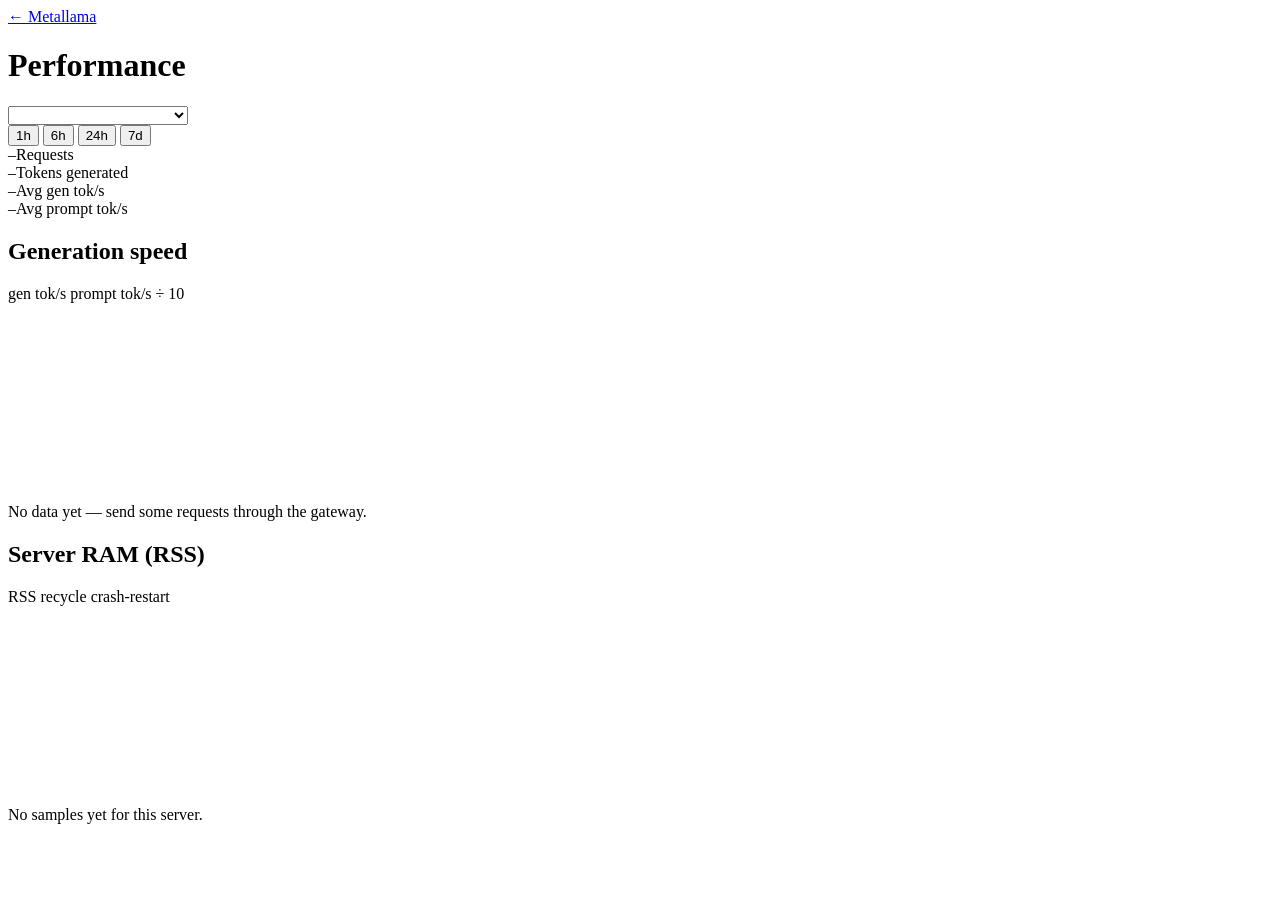
==== metallama/app/static/perf.html @ 7c21620c "watchdog(6-8): crash restart, stats collection, performance page Task 6 — crash auto-restart (Qwen, " ====
<!doctype html>
<html lang="en">
  <head>
    <meta charset="UTF-8" />
    <meta name="viewport" content="width=device-width, initial-scale=1.0" />
    <title>Performance — Metallama</title>
    <link rel="stylesheet" href="/static/styles.css" />
  </head>
  <body class="perf-page">
    <header class="logs-page-head">
      <div class="logs-page-head-left">
        <a class="logs-back" href="/" title="Back to Metallama">← Metallama</a>
        <h1 class="logs-page-title">Performance</h1>
        <select id="perf-model" class="server-filter" style="width:auto;min-width:180px;"></select>
      </div>
      <div class="logs-page-head-right">
        <div class="status-filter" role="group" aria-label="Time range">
          <button class="chip-btn" type="button" data-hours="1">1h</button>
          <button class="chip-btn" type="button" data-hours="6">6h</button>
          <button class="chip-btn active" type="button" data-hours="24">24h</button>
          <button class="chip-btn" type="button" data-hours="168">7d</button>
        </div>
      </div>
    </header>

    <main class="perf-main">
      <div class="perf-tiles">
        <div class="side-panel perf-tile"><span class="perf-tile-num" id="tile-requests">–</span><span class="perf-tile-label">Requests</span></div>
        <div class="side-panel perf-tile"><span class="perf-tile-num" id="tile-tokens">–</span><span class="perf-tile-label">Tokens generated</span></div>
        <div class="side-panel perf-tile"><span class="perf-tile-num" id="tile-gen">–</span><span class="perf-tile-label">Avg gen tok/s</span></div>
        <div class="side-panel perf-tile"><span class="perf-tile-num" id="tile-pp">–</span><span class="perf-tile-label">Avg prompt tok/s</span></div>
      </div>

      <section class="side-panel perf-graph-panel">
        <div class="perf-graph-head">
          <h2 class="side-title">Generation speed</h2>
          <span class="perf-legend"><i class="perf-swatch" style="background:var(--blue)"></i> gen tok/s
            <i class="perf-swatch" style="background:var(--accent-2)"></i> prompt tok/s ÷ 10</span>
        </div>
        <canvas id="graph-speed" class="perf-canvas" width="1100" height="180"></canvas>
        <p id="speed-empty" class="library-empty is-hidden">No data yet — send some requests through the gateway.</p>
      </section>

      <section class="side-panel perf-graph-panel" id="rss-panel">
        <div class="perf-graph-head">
          <h2 class="side-title">Server RAM (RSS)</h2>
          <span class="perf-legend"><i class="perf-swatch" style="background:var(--accent)"></i> RSS
            <i class="perf-swatch" style="background:var(--accent-2)"></i> recycle
            <i class="perf-swatch" style="background:var(--red)"></i> crash-restart</span>
        </div>
        <canvas id="graph-rss" class="perf-canvas" width="1100" height="180"></canvas>
        <p id="rss-empty" class="library-empty is-hidden">No samples yet for this server.</p>
      </section>
    </main>

    <script type="module">
      const theme = localStorage.getItem("metallama.theme");
      const resolved = theme === "system" || !theme
        ? (matchMedia("(prefers-color-scheme: dark)").matches ? "dark" : "light")
        : theme;
      document.documentElement.dataset.theme = resolved;

      const modelSel = document.getElementById("perf-model");
      let hours = 24;

      function cssVar(name) {
        return getComputedStyle(document.documentElement).getPropertyValue(name).trim();
      }

      async function loadModels() {
        try {
          const r = await fetch("/api/models");
          const data = await r.json();
          modelSel.innerHTML = '<option value="">All models</option>';
          for (const m of data.models || []) {
            const opt = document.createElement("option");
            opt.value = m.id;
            opt.textContent = m.id;
            modelSel.appendChild(opt);
          }
          const q = new URLSearchParams(location.search).get("model");
          if (q) modelSel.value = q;
        } catch { /* keep empty */ }
      }

      function fmtNum(n) {
        if (n == null) return "–";
        if (n >= 1_000_000) return (n / 1_000_000).toFixed(1) + "M";
        if (n >= 10_000) return (n / 1000).toFixed(1) + "K";
        return String(n);
      }

      function drawAxes(ctx, w, h) {
        ctx.strokeStyle = resolved === "dark" ? "rgba(255,255,255,0.1)" : "rgba(0,0,0,0.1)";
        ctx.lineWidth = 1;
        [0.25, 0.5, 0.75].forEach((p) => {
          ctx.beginPath(); ctx.moveTo(0, h * p); ctx.lineTo(w, h * p); ctx.stroke();
        });
      }

      function timeToX(ts, t0, t1, w) {
        return t1 === t0 ? w : ((ts - t0) / (t1 - t0)) * (w - 10) + 5;
      }

      function drawSpeed(series) {
        const canvas = document.getElementById("graph-speed");
        const ctx = canvas.getContext("2d");
        const { width: w, height: h } = canvas;
        ctx.clearRect(0, 0, w, h);
        document.getElementById("speed-empty").classList.toggle("is-hidden", series.length > 0);
        if (!series.length) return;
        drawAxes(ctx, w, h);
        const t1 = Date.now();
        const t0 = t1 - hours * 3600 * 1000;
        const gens = series.map((r) => r[1]).filter((v) => v != null);
        const pps = series.map((r) => r[2] != null ? r[2] / 10 : null).filter((v) => v != null);
        const maxY = Math.max(10, ...gens, ...pps) * 1.15;
        for (const [ts, gen, pp] of series) {
          const x = timeToX(ts, t0, t1, w);
          if (gen != null) {                      // impulse bar per request
            const y = h - (gen / maxY) * (h - 8) - 4;
            ctx.strokeStyle = cssVar("--blue"); ctx.lineWidth = 2;
            ctx.beginPath(); ctx.moveTo(x, h - 4); ctx.lineTo(x, y); ctx.stroke();
          }
          if (pp != null) {                       // prompt speed ÷10 as dots
            const y = h - ((pp / 10) / maxY) * (h - 8) - 4;
            ctx.fillStyle = cssVar("--accent-2");
            ctx.beginPath(); ctx.arc(x, y, 2.5, 0, Math.PI * 2); ctx.fill();
          }
        }
        ctx.fillStyle = cssVar("--muted");
        ctx.font = "11px ui-monospace, monospace";
        ctx.fillText(`max ${Math.round(maxY)} t/s`, 6, 12);
      }

      function drawRss(samples, events) {
        const panel = document.getElementById("rss-panel");
        panel.classList.toggle("is-hidden", !modelSel.value);
        if (!modelSel.value) return;
        const canvas = document.getElementById("graph-rss");
        const ctx = canvas.getContext("2d");
        const { width: w, height: h } = canvas;
        ctx.clearRect(0, 0, w, h);
        document.getElementById("rss-empty").classList.toggle("is-hidden", samples.length > 0);
        if (!samples.length) return;
        drawAxes(ctx, w, h);
        const t1 = Date.now();
        const t0 = t1 - hours * 3600 * 1000;
        const maxY = Math.max(...samples.map((s) => s[1])) * 1.2;
        // event markers first (behind the line)
        for (const [ts, kind] of events) {
          const x = timeToX(ts, t0, t1, w);
          ctx.strokeStyle = kind === "recycle" ? cssVar("--accent-2")
            : kind === "crash_restart" ? cssVar("--red")
            : resolved === "dark" ? "rgba(255,255,255,0.25)" : "rgba(0,0,0,0.25)";
          ctx.lineWidth = kind === "start" || kind === "stop" ? 1 : 2;
          ctx.beginPath(); ctx.moveTo(x, 0); ctx.lineTo(x, h); ctx.stroke();
        }
        ctx.strokeStyle = cssVar("--accent"); ctx.lineWidth = 2;
        ctx.beginPath();
        samples.forEach(([ts, mb], i) => {
          const x = timeToX(ts, t0, t1, w);
          const y = h - (mb / maxY) * (h - 8) - 4;
          i === 0 ? ctx.moveTo(x, y) : ctx.lineTo(x, y);
        });
        ctx.stroke();
        ctx.fillStyle = cssVar("--muted");
        ctx.font = "11px ui-monospace, monospace";
        ctx.fillText(`max ${(maxY / 1024).toFixed(1)} GB`, 6, 12);
      }

      async function refresh() {
        const params = new URLSearchParams({ hours: String(hours) });
        if (modelSel.value) params.set("model", modelSel.value);
        try {
          const r = await fetch(`/api/stats/overview?${params}`);
          if (!r.ok) throw new Error();
          const d = await r.json();
          document.getElementById("tile-requests").textContent = fmtNum(d.requests);
          document.getElementById("tile-tokens").textContent = fmtNum(d.completion_tokens);
          document.getElementById("tile-gen").textContent = d.avg_gen_tps != null ? d.avg_gen_tps : "–";
          document.getElementById("tile-pp").textContent = d.avg_pp_tps != null ? d.avg_pp_tps : "–";
          drawSpeed(d.series.requests || []);
          drawRss(d.series.rss || [], d.series.events || []);
        } catch { /* transient — keep last render */ }
      }

      modelSel.addEventListener("change", refresh);
      document.querySelectorAll(".chip-btn[data-hours]").forEach((chip) => {
        chip.addEventListener("click", () => {
          hours = Number(chip.dataset.hours);
          document.querySelectorAll(".chip-btn[data-hours]").forEach((c) =>
            c.classList.toggle("active", c === chip));
          refresh();
        });
      });

      loadModels().then(refresh);
      setInterval(refresh, 30000);
    </script>
  </body>
</html>
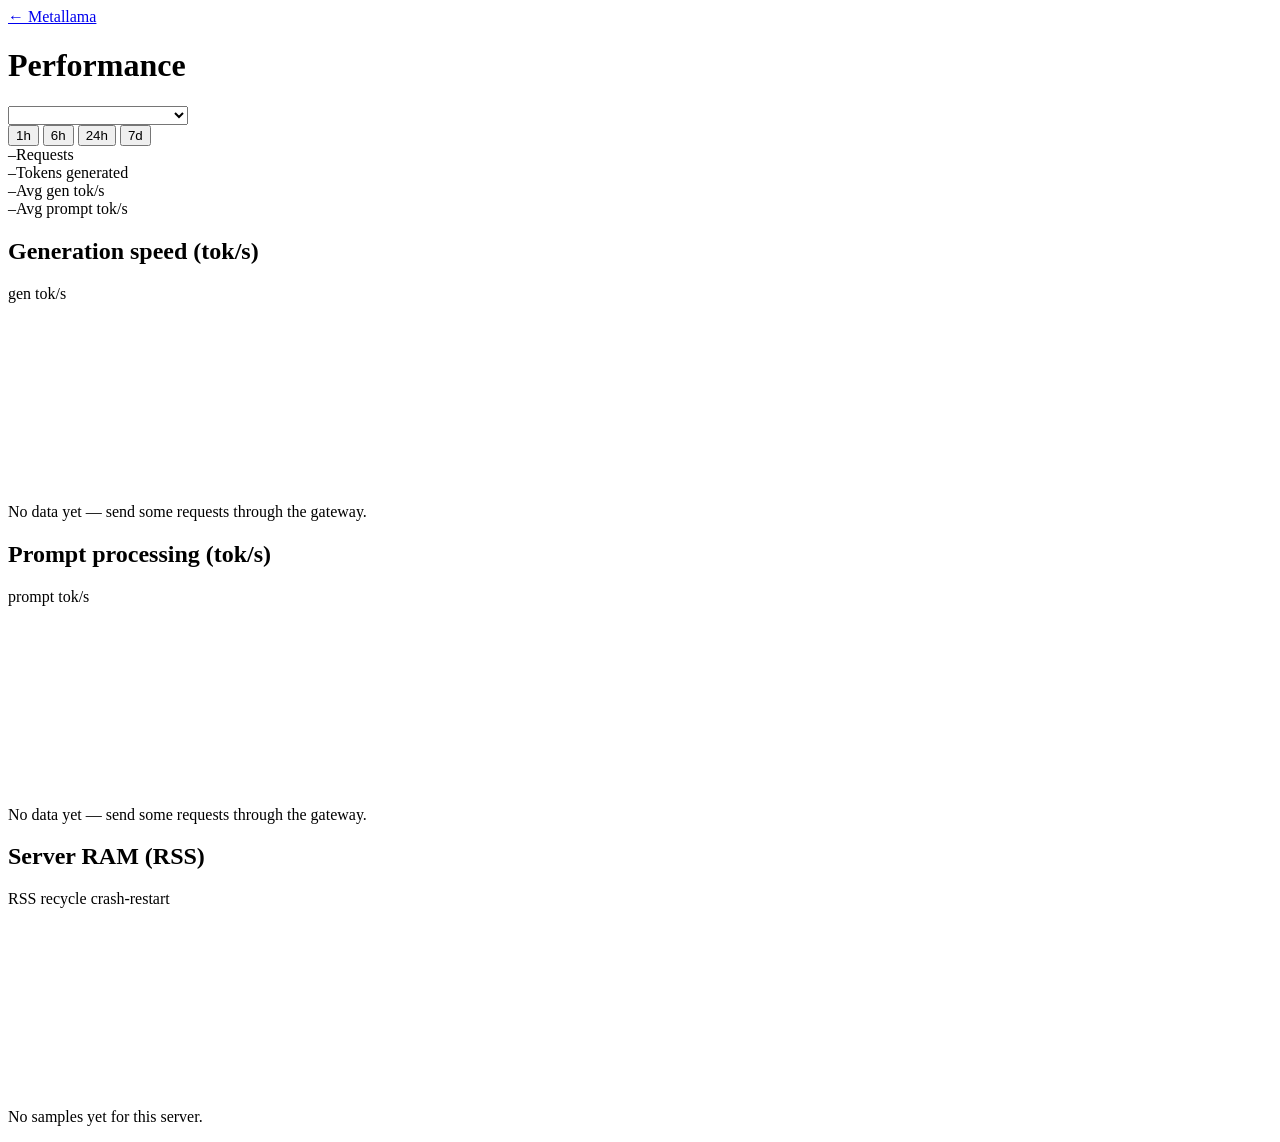
==== commit 196eb365: "polish(3): split performance graphs into gen speed and prompt processing panels" ====
--- a/metallama/app/static/perf.html
+++ b/metallama/app/static/perf.html
@@ -33,12 +33,20 @@
 
       <section class="side-panel perf-graph-panel">
         <div class="perf-graph-head">
-          <h2 class="side-title">Generation speed</h2>
-          <span class="perf-legend"><i class="perf-swatch" style="background:var(--blue)"></i> gen tok/s
-            <i class="perf-swatch" style="background:var(--accent-2)"></i> prompt tok/s ÷ 10</span>
-        </div>
-        <canvas id="graph-speed" class="perf-canvas" width="1100" height="180"></canvas>
-        <p id="speed-empty" class="library-empty is-hidden">No data yet — send some requests through the gateway.</p>
+          <h2 class="side-title">Generation speed (tok/s)</h2>
+          <span class="perf-legend"><i class="perf-swatch" style="background:var(--blue)"></i> gen tok/s</span>
+        </div>
+        <canvas id="graph-gen-speed" class="perf-canvas" width="1100" height="180"></canvas>
+        <p id="gen-speed-empty" class="library-empty is-hidden">No data yet — send some requests through the gateway.</p>
+      </section>
+
+      <section class="side-panel perf-graph-panel">
+        <div class="perf-graph-head">
+          <h2 class="side-title">Prompt processing (tok/s)</h2>
+          <span class="perf-legend"><i class="perf-swatch" style="background:var(--accent-2)"></i> prompt tok/s</span>
+        </div>
+        <canvas id="graph-pp-speed" class="perf-canvas" width="1100" height="180"></canvas>
+        <p id="pp-speed-empty" class="library-empty is-hidden">No data yet — send some requests through the gateway.</p>
       </section>
 
       <section class="side-panel perf-graph-panel" id="rss-panel">
@@ -102,35 +110,39 @@
         return t1 === t0 ? w : ((ts - t0) / (t1 - t0)) * (w - 10) + 5;
       }
 
-      function drawSpeed(series) {
-        const canvas = document.getElementById("graph-speed");
+      function drawImpulses(canvasId, points, color) {
+        const canvas = document.getElementById(canvasId);
         const ctx = canvas.getContext("2d");
         const { width: w, height: h } = canvas;
         ctx.clearRect(0, 0, w, h);
-        document.getElementById("speed-empty").classList.toggle("is-hidden", series.length > 0);
-        if (!series.length) return;
+        if (!points.length) return;
         drawAxes(ctx, w, h);
         const t1 = Date.now();
         const t0 = t1 - hours * 3600 * 1000;
-        const gens = series.map((r) => r[1]).filter((v) => v != null);
-        const pps = series.map((r) => r[2] != null ? r[2] / 10 : null).filter((v) => v != null);
-        const maxY = Math.max(10, ...gens, ...pps) * 1.15;
-        for (const [ts, gen, pp] of series) {
+        const values = points.map((p) => p[1]);
+        const maxY = Math.max(10, ...values) * 1.15;
+        for (const [ts, val] of points) {
           const x = timeToX(ts, t0, t1, w);
-          if (gen != null) {                      // impulse bar per request
-            const y = h - (gen / maxY) * (h - 8) - 4;
-            ctx.strokeStyle = cssVar("--blue"); ctx.lineWidth = 2;
-            ctx.beginPath(); ctx.moveTo(x, h - 4); ctx.lineTo(x, y); ctx.stroke();
-          }
-          if (pp != null) {                       // prompt speed ÷10 as dots
-            const y = h - ((pp / 10) / maxY) * (h - 8) - 4;
-            ctx.fillStyle = cssVar("--accent-2");
-            ctx.beginPath(); ctx.arc(x, y, 2.5, 0, Math.PI * 2); ctx.fill();
-          }
+          const y = h - (val / maxY) * (h - 8) - 4;
+          ctx.strokeStyle = color; ctx.lineWidth = 2;
+          ctx.beginPath(); ctx.moveTo(x, h - 4); ctx.lineTo(x, y); ctx.stroke();
         }
         ctx.fillStyle = cssVar("--muted");
         ctx.font = "11px ui-monospace, monospace";
         ctx.fillText(`max ${Math.round(maxY)} t/s`, 6, 12);
+      }
+
+      function drawSpeed(series) {
+        const genPoints = [];
+        const ppPoints = [];
+        for (const row of series) {
+          if (row[1] != null) genPoints.push([row[0], row[1]]);
+          if (row[2] != null) ppPoints.push([row[0], row[2]]);
+        }
+        document.getElementById("gen-speed-empty").classList.toggle("is-hidden", genPoints.length > 0);
+        document.getElementById("pp-speed-empty").classList.toggle("is-hidden", ppPoints.length > 0);
+        drawImpulses("graph-gen-speed", genPoints, cssVar("--blue"));
+        drawImpulses("graph-pp-speed", ppPoints, cssVar("--accent-2"));
       }
 
       function drawRss(samples, events) {
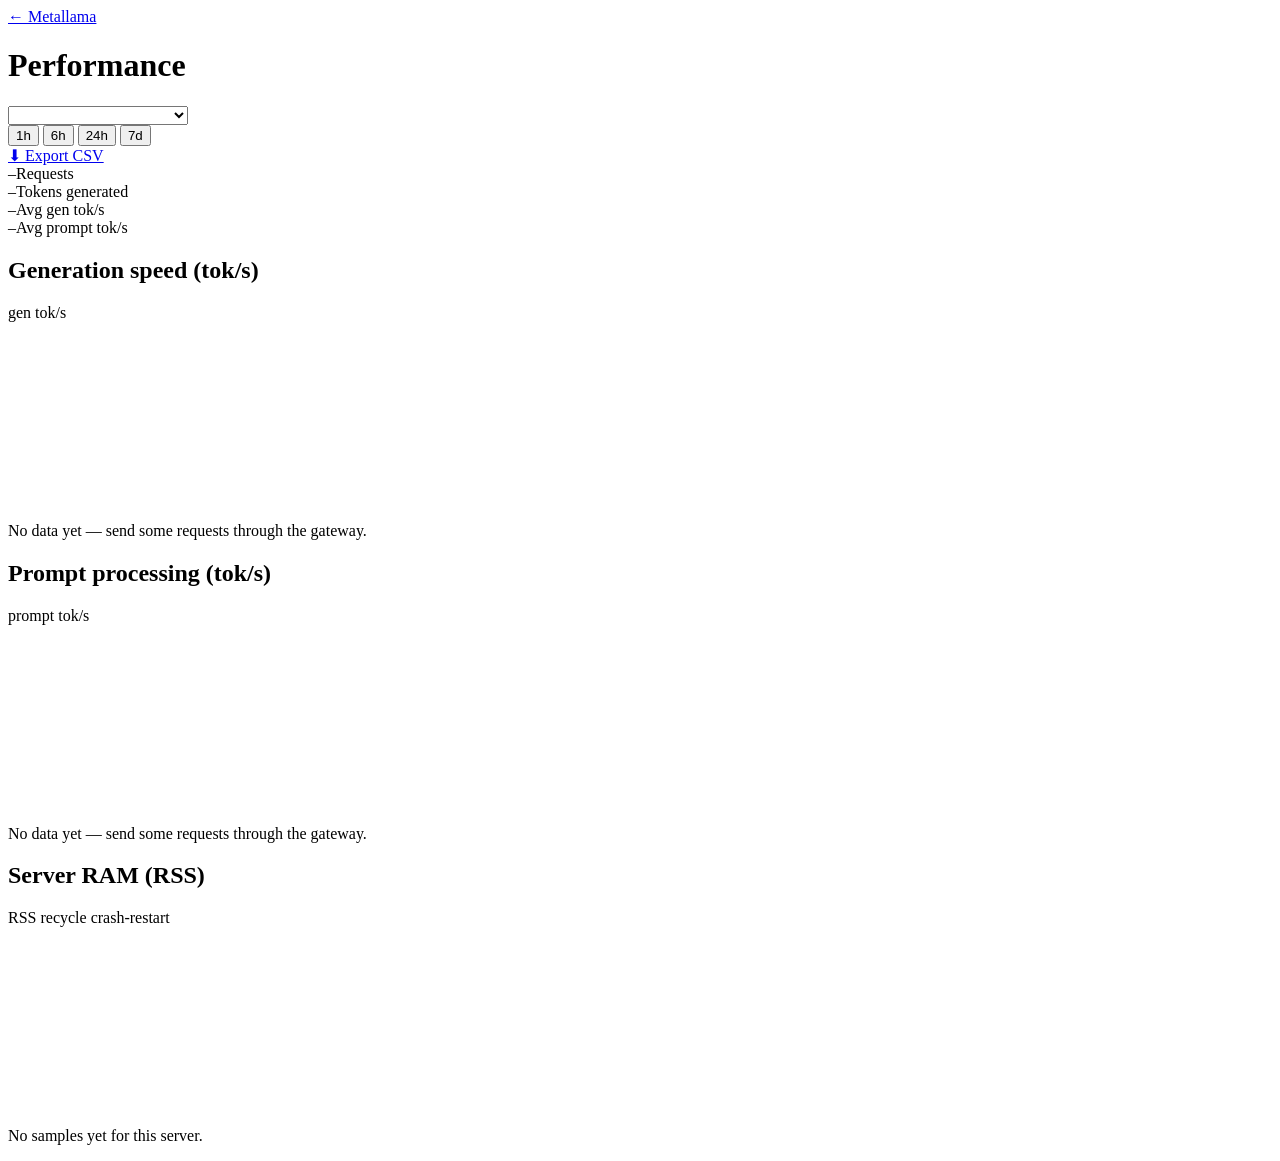
==== commit 4104f502: "polish(4): CSV export endpoint and download button on perf page" ====
--- a/metallama/app/static/perf.html
+++ b/metallama/app/static/perf.html
@@ -20,6 +20,7 @@
           <button class="chip-btn active" type="button" data-hours="24">24h</button>
           <button class="chip-btn" type="button" data-hours="168">7d</button>
         </div>
+        <a id="export-csv-btn" class="btn-secondary" href="#" download>⬇ Export CSV</a>
       </div>
     </header>
 
@@ -195,6 +196,11 @@
           drawSpeed(d.series.requests || []);
           drawRss(d.series.rss || [], d.series.events || []);
         } catch { /* transient — keep last render */ }
+        // Update export CSV link with current params
+        const exportBtn = document.getElementById("export-csv-btn");
+        if (exportBtn) {
+          exportBtn.href = `/api/stats/export?${params}`;
+        }
       }
 
       modelSel.addEventListener("change", refresh);
